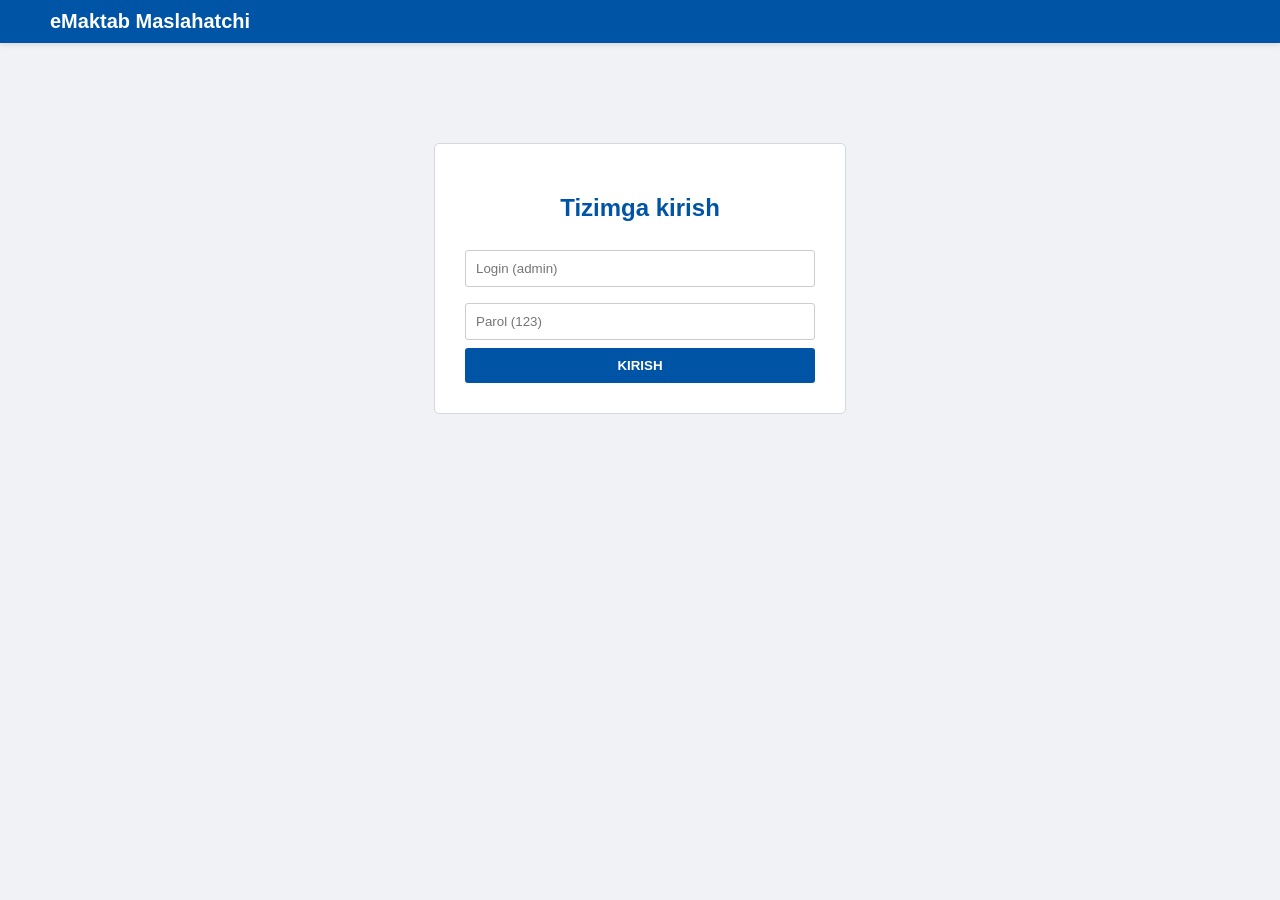
==== maslahatchi.html @ 118d6ec0 "Login va parol o'zgartirish: Maktab maslahatchi / iroda 2002" ====
<!DOCTYPE html>
<html lang="uz">
<head>

    <meta charset="UTF-8">
    <meta name="viewport" content="width=device-width, initial-scale=1.0">
    <title>Maktab Maslahatchisi | Kundalik Tizimi</title>
    <style>
        
        :root {
            --kun-blue: #0054a6;
            --kun-light-blue: #eef4f9;
            --kun-border: #d3d9de;
            --text-dark: #333;
        }

        body {
            font-family: Arial, sans-serif;
            background-color: #f0f2f5;
            margin: 0;
            color: var(--text-dark);
        }

        header {
            background-color: var(--kun-blue);
            color: white;
            padding: 10px 50px;
            display: flex;
            justify-content: space-between;
            align-items: center;
            box-shadow: 0 2px 5px rgba(0,0,0,0.1);
        }

        .logo { font-weight: bold; font-size: 20px; }

        .wrapper {
            display: flex;
            max-width: 1100px;
            margin: 20px auto;
            gap: 20px;
        }

        .sidebar {
            flex: 1;
            background: white;
            border: 1px solid var(--kun-border);
            border-radius: 4px;
            padding: 15px;
            height: fit-content;
        }

        .profile-img {
            width: 100%;
            height: 150px;
            background: #ddd;
            border-radius: 4px;
            margin-bottom: 10px;
            display: flex;
            align-items: center;
            justify-content: center;
            font-size: 40px;
        }

        .sidebar ul { list-style:none; padding:0; font-size: 14px; line-height: 2.5; }
        .sidebar li { cursor: pointer; color: var(--text-dark); border-bottom: 1px solid #eee; }
        .sidebar li:hover { color: var(--kun-blue); padding-left: 5px; transition: 0.3s; }
        .sidebar li.active { color: var(--kun-blue); font-weight: bold; }

        .main-content { flex: 3; }

        .card {
            background: white;
            border: 1px solid var(--kun-border);
            border-radius: 4px;
            margin-bottom: 15px;
            padding: 20px;
            display: none; /* Hammasi yopiq turadi */
        }

        .card.active { display: block; } /* Faqat aktiv bo'lim ko'rinadi */

        .card-header {
            border-bottom: 1px solid var(--kun-border);
            padding-bottom: 10px;
            margin-bottom: 15px;
            font-weight: bold;
            color: var(--kun-blue);
        }

        .login-container {
            max-width: 350px;
            margin: 100px auto;
            background: white;
            padding: 30px;
            border: 1px solid var(--kun-border);
            border-radius: 5px;
            text-align: center;
        }

        input, textarea {
            width: 100%;
            padding: 10px;
            margin: 8px 0;
            border: 1px solid #ccc;
            border-radius: 3px;
            box-sizing: border-box;
        }

        .btn-kun {
            background: var(--kun-blue);
            color: white;
            border: none;
            padding: 10px 20px;
            width: 100%;
            cursor: pointer;
            font-weight: bold;
            border-radius: 3px;
        }

        .hidden { display: none !important; }

        table { width: 100%; border-collapse: collapse; margin-top: 10px; }
        th, td { border: 1px solid var(--kun-border); padding: 10px; text-align: left; font-size: 14px; }
        th { background: var(--kun-light-blue); }
    </style>
</head>
<body>

    <!-- 1. LOGIN SAHIFASI -->
    <div id="loginPage">
        <header><div class="logo">eMaktab Maslahatchi</div></header>
        <div class="login-container">
            <h2 style="color: var(--kun-blue);">Tizimga kirish</h2>
            <input type="text" id="user" placeholder="Login (admin)">
            <input type="password" id="pass" placeholder="Parol (123)">
            <button class="btn-kun" onclick="enter()">KIRISH</button>
        </div>
    </div>

    <!-- 2. ASOSIY INTERFEYS -->
    <div id="mainUI" class="hidden">
        <header>
            <div class="logo">eMaktab | Maslahatchi Portali</div>
            <button onclick="location.reload()" style="background:none; border:1px solid white; color:white; cursor:pointer; padding:5px 10px;">Chiqish</button>
        </header>

        <div class="wrapper">
            <aside class="sidebar">
                <div class="profile-img">👤</div>
                <h3 id="roleTitle" style="margin: 5px 0; font-size: 16px;">Foydalanuvchi</h3>
                <hr>
                <ul>
                    <li onclick="switchTab('homeTab', this)" class="active">🏠 Bosh sahifa</li>
                    <li onclick="switchTab('mashgulotTab', this)">📅 Mashg'ulotlar</li>
                    <li onclick="switchTab('hisobotTab', this)">📊 Hisobotlar</li>
                </ul>
            </aside>

            <main class="main-content">
                <!-- 1. Bosh sahifa (Murojaat) -->
                <div id="homeTab" class="card active">
                    <div class="card-header">Psixologga murojaat yo'llash</div>
                    <div id="userFields">
                        <input type="text" id="name" placeholder="Foydalanuvchi ismi">
                        <textarea id="msg" rows="3" placeholder="Sizni nima bezovta qilyapti?"></textarea>
                        <button class="btn-kun" onclick="saveMsg()" style="width: 150px;">Yuborish</button>
                    </div>
                    <!-- Admin uchun jadval (Bosh sahifada) -->
                    <div id="adminTableBox" class="hidden">
                        <table>
                            <thead>
                                <tr><th>Sana</th><th>Kimdan</th><th>Murojaat</th></tr>
                            </thead>
                            <tbody id="tableBody"></tbody>
                        </table>
                    </div>
                </div>

                <!-- 2. Mashg'ulotlar bo'limi -->
                <div id="mashgulotTab" class="card">
                    <div class="card-header">Mashg'ulotlar jadvali</div>
                    <p>Hozirgi vaqtda rejalashtirilgan mashg'ulotlar:</p>
                    <table>
                        <tr><th>Nomi</th><th>Vaqti</th><th>Holati</th></tr>
                        <tr><td>Muloqot madaniyati</td><td>14:00</td><td><span style="color:green">Aktiv</span></td></tr>
                        <tr><td>Stressga chidamlilik</td><td>16:00</td><td><span style="color:orange">Kutilmoqda</span></td></tr>
                    </table>
                </div>

                <!-- 3. Hisobotlar bo'limi -->
                <div id="hisobotTab" class="card">
                    <div class="card-header">Shaxsiy hisobotlar</div>
                    <p>Siz topshirgan testlar va natijalar bu yerda saqlanadi.</p>
                    <div style="background: var(--kun-light-blue); padding: 15px; border-radius: 4px; text-align: center;">
                        Ma'lumotlar mavjud emas.
                    </div>
                </div>
            </main>
        </div>
    </div>

    <script>
        let db = JSON.parse(localStorage.getItem('messages')) || [];

        function enter() {
            let u = document.getElementById('user').value;
            let p = document.getElementById('pass').value;

            document.getElementById('loginPage').classList.add('hidden');
            document.getElementById('mainUI').classList.remove('hidden');

            if(u === 'admin' && p === '123') {
                document.getElementById('roleTitle').innerText = "Maslahatchi (Admin)";
                document.getElementById('userFields').classList.add('hidden');
                document.getElementById('adminTableBox').classList.remove('hidden');
                renderTable();
            } else {
                document.getElementById('roleTitle').innerText = "O'quvchi / Ota-ona";
            }
        }

        // Bo'limlarni almashtirish funksiyasi
        function switchTab(tabId, element) {
            // Hamma card'larni yopish
            document.querySelectorAll('.card').forEach(card => card.classList.remove('active'));
            // Hamma menyu tugmalaridan aktivlikni olib tashlash
            document.querySelectorAll('.sidebar li').forEach(li => li.classList.remove('active'));

            // Tanlanganini ochish            git checkout main

            document.getElementById(tabId).classList.add('active');
            element.classList.add('active');
        }

        function saveMsg() {
            let n = document.getElementById('name').value;
            let m = document.getElementById('msg').value;
            if(n && m) {
                db.push({ name: n, text: m, date: new Date().toLocaleDateString() });
                localStorage.setItem('messages', JSON.stringify(db));
                alert("Xabaringiz yuborildi!");
                document.getElementById('name').value = "";
                document.getElementById('msg').value = "";
            }
        }

        function renderTable() {
            let html = "";
            db.forEach(item => {
                html += `<tr><td>${item.date}</td><td>${item.name}</td><td>${item.text}</td></tr>`;
            });
            document.getElementById('tableBody').innerHTML = html;
        }
    </script>
</body>
</html>
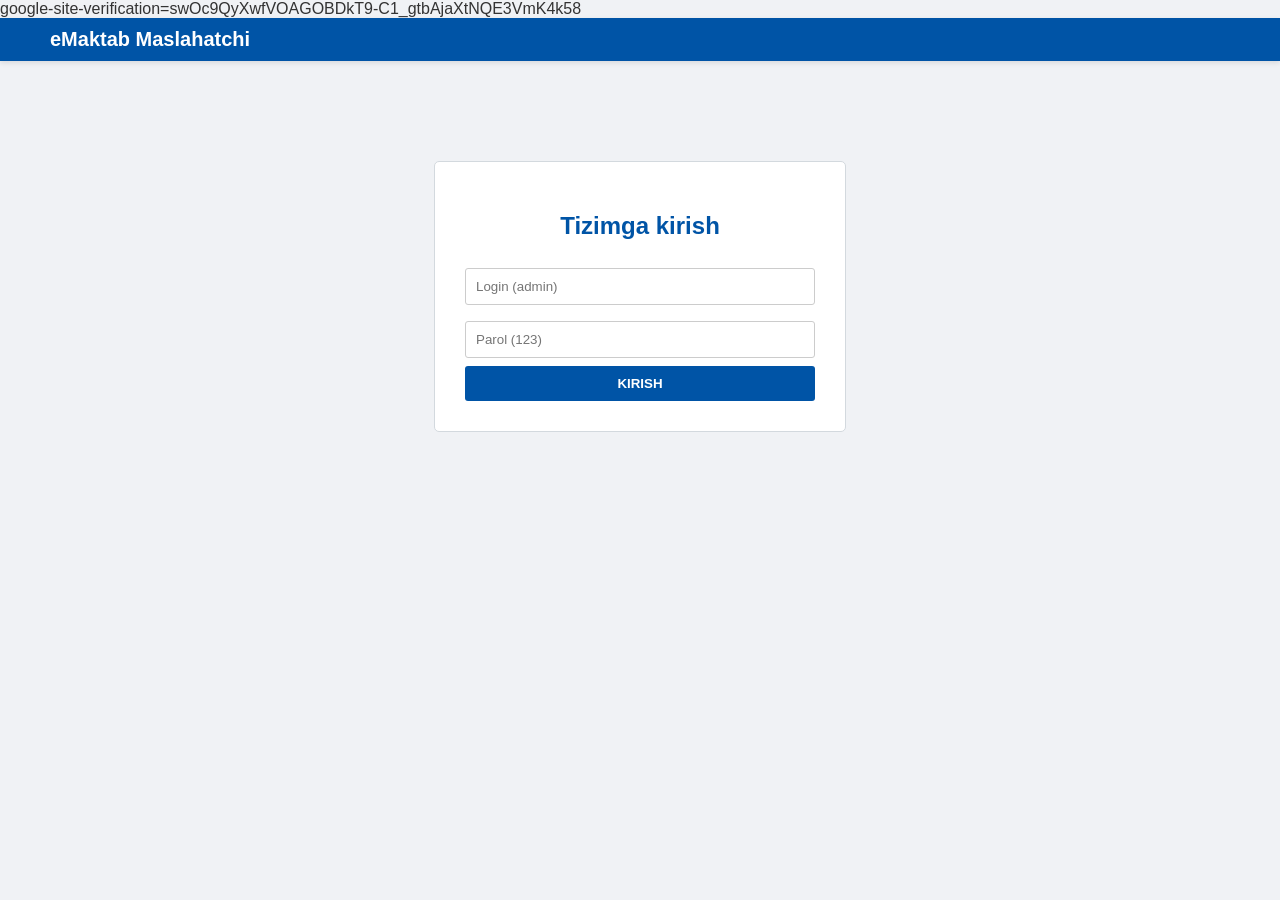
==== commit 456780f5: "Update maslahatchi.html" ====
--- a/maslahatchi.html
+++ b/maslahatchi.html
@@ -1,7 +1,7 @@
 <!DOCTYPE html>
 <html lang="uz">
 <head>
-
+google-site-verification=swOc9QyXwfVOAGOBDkT9-C1_gtbAjaXtNQE3VmK4k58
     <meta charset="UTF-8">
     <meta name="viewport" content="width=device-width, initial-scale=1.0">
     <title>Maktab Maslahatchisi | Kundalik Tizimi</title>
@@ -253,4 +253,4 @@
         }
     </script>
 </body>
-</html>+</html>
